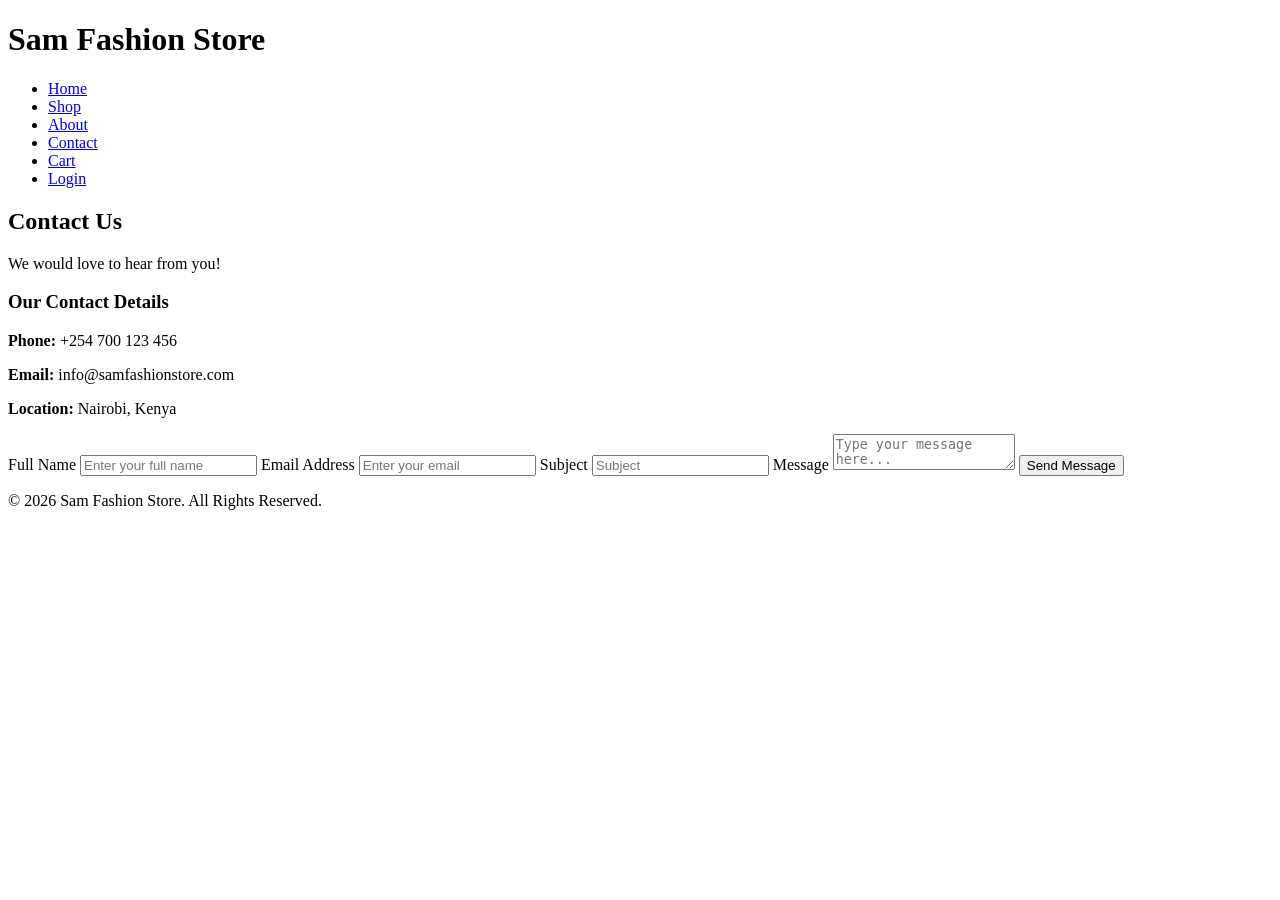
==== contact.html @ 7b2cad06 "Add files via upload" ====
<!DOCTYPE html>
<html lang="en">

<head>

<meta charset="UTF-8">
<meta name="viewport" content="width=device-width, initial-scale=1.0">

<title>Contact Us | Sam Fashion Store</title>

<link rel="stylesheet" href="css/style.css">

</head>

<body>

<header>

<div class="logo">
<h1>Sam Fashion Store</h1>
</div>

<nav>

<ul>

<li><a href="index.html">Home</a></li>
<li><a href="shop.html">Shop</a></li>
<li><a href="about.html">About</a></li>
<li><a href="contact.html">Contact</a></li>
<li><a href="cart.html">Cart</a></li>
<li><a href="login.html">Login</a></li>

</ul>

</nav>

</header>

<section class="contact">

<h2>Contact Us</h2>

<p>We would love to hear from you!</p>

<div class="contact-info">

<h3>Our Contact Details</h3>

<p><strong>Phone:</strong> +254 700 123 456</p>

<p><strong>Email:</strong> info@samfashionstore.com</p>

<p><strong>Location:</strong> Nairobi, Kenya</p>

</div>

<form>

<label>Full Name</label>

<input type="text" placeholder="Enter your full name" required>

<label>Email Address</label>

<input type="email" placeholder="Enter your email" required>

<label>Subject</label>

<input type="text" placeholder="Subject">

<label>Message</label>

<textarea placeholder="Type your message here..." required></textarea>

<button type="submit">Send Message</button>

</form>

</section>

<footer>

<p>&copy; 2026 Sam Fashion Store. All Rights Reserved.</p>

</footer>

</body>

</html>
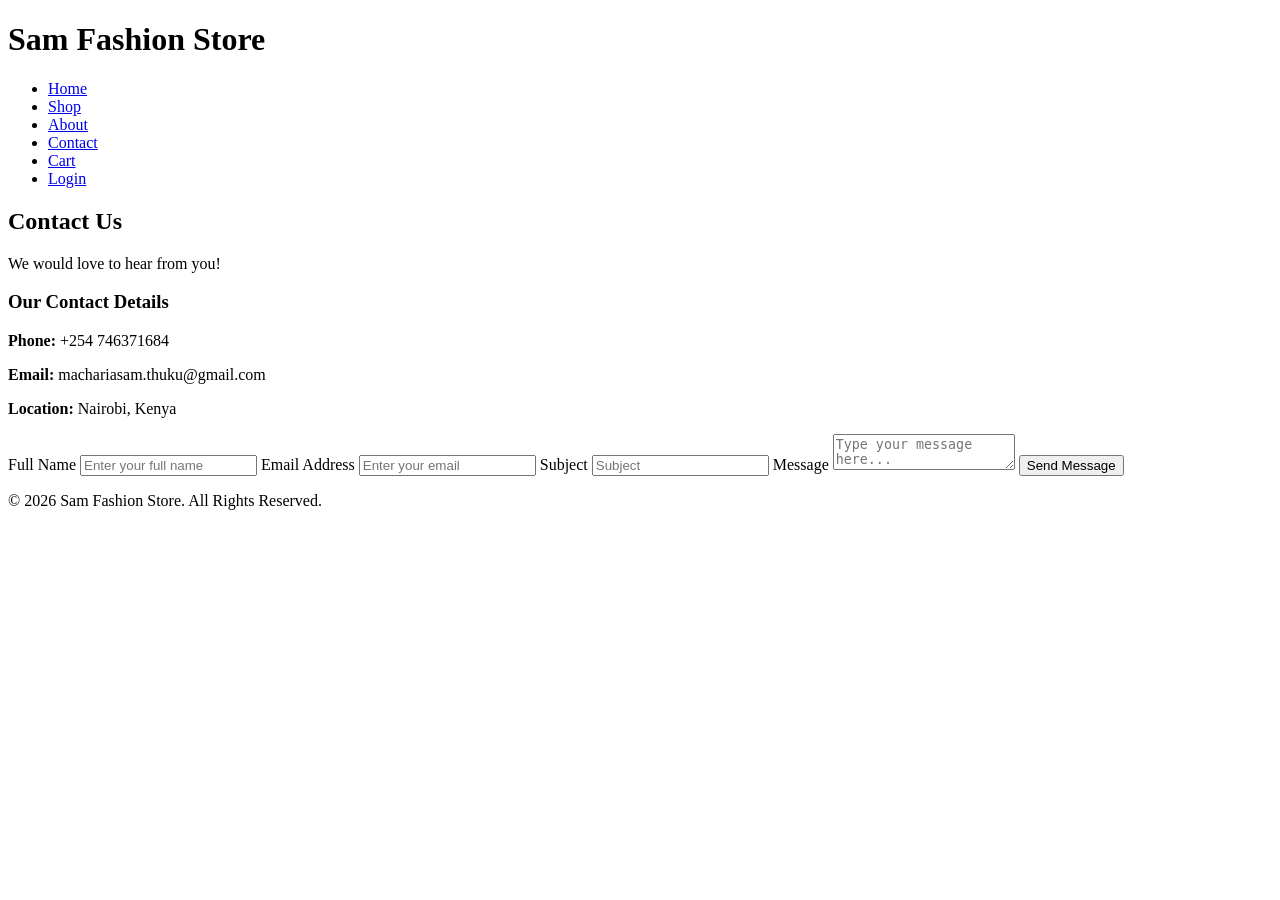
==== commit 7fc55eef: "Modify contact details in contact.html Updated contact information including phone number and email " ====
--- a/contact.html
+++ b/contact.html
@@ -47,9 +47,9 @@
 
 <h3>Our Contact Details</h3>
 
-<p><strong>Phone:</strong> +254 700 123 456</p>
+<p><strong>Phone:</strong> +254 746371684</p>
 
-<p><strong>Email:</strong> info@samfashionstore.com</p>
+<p><strong>Email:</strong> machariasam.thuku@gmail.com</p>
 
 <p><strong>Location:</strong> Nairobi, Kenya</p>
 
@@ -87,4 +87,4 @@
 
 </body>
 
-</html>+</html>
